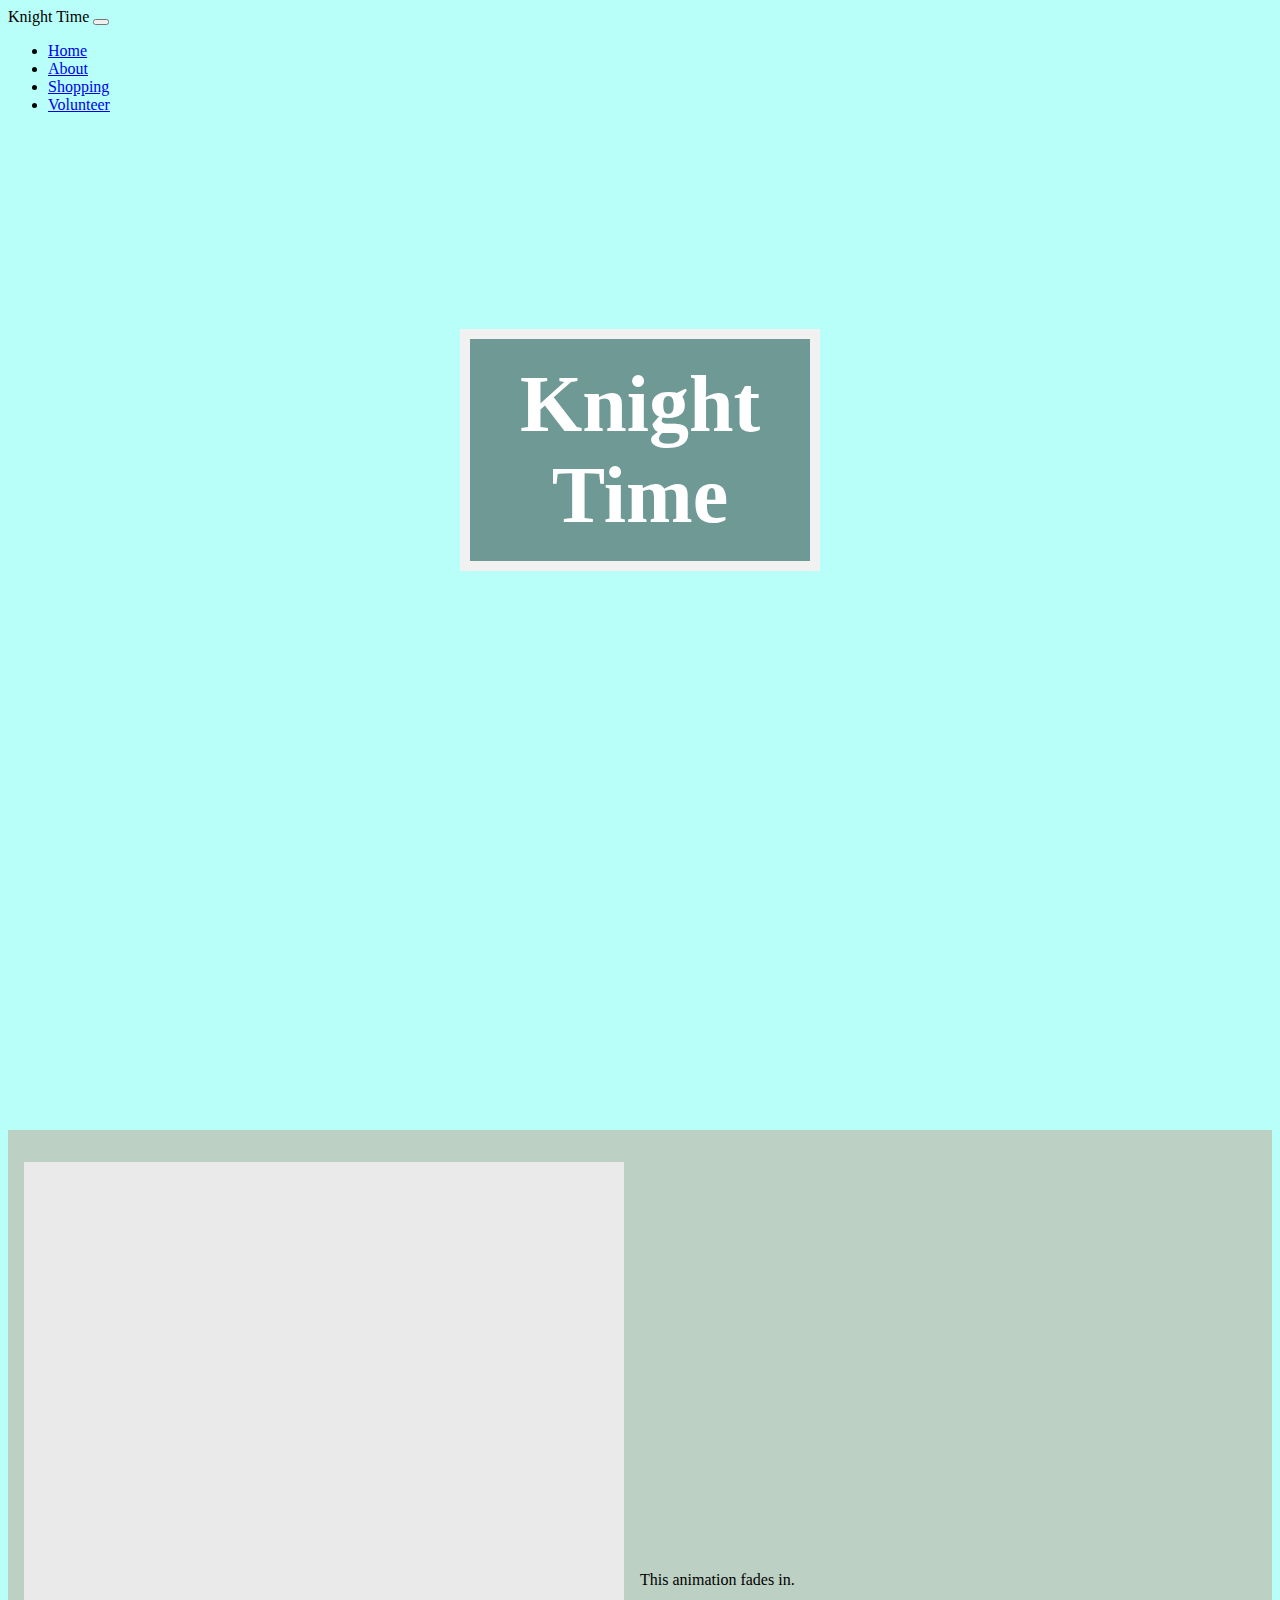
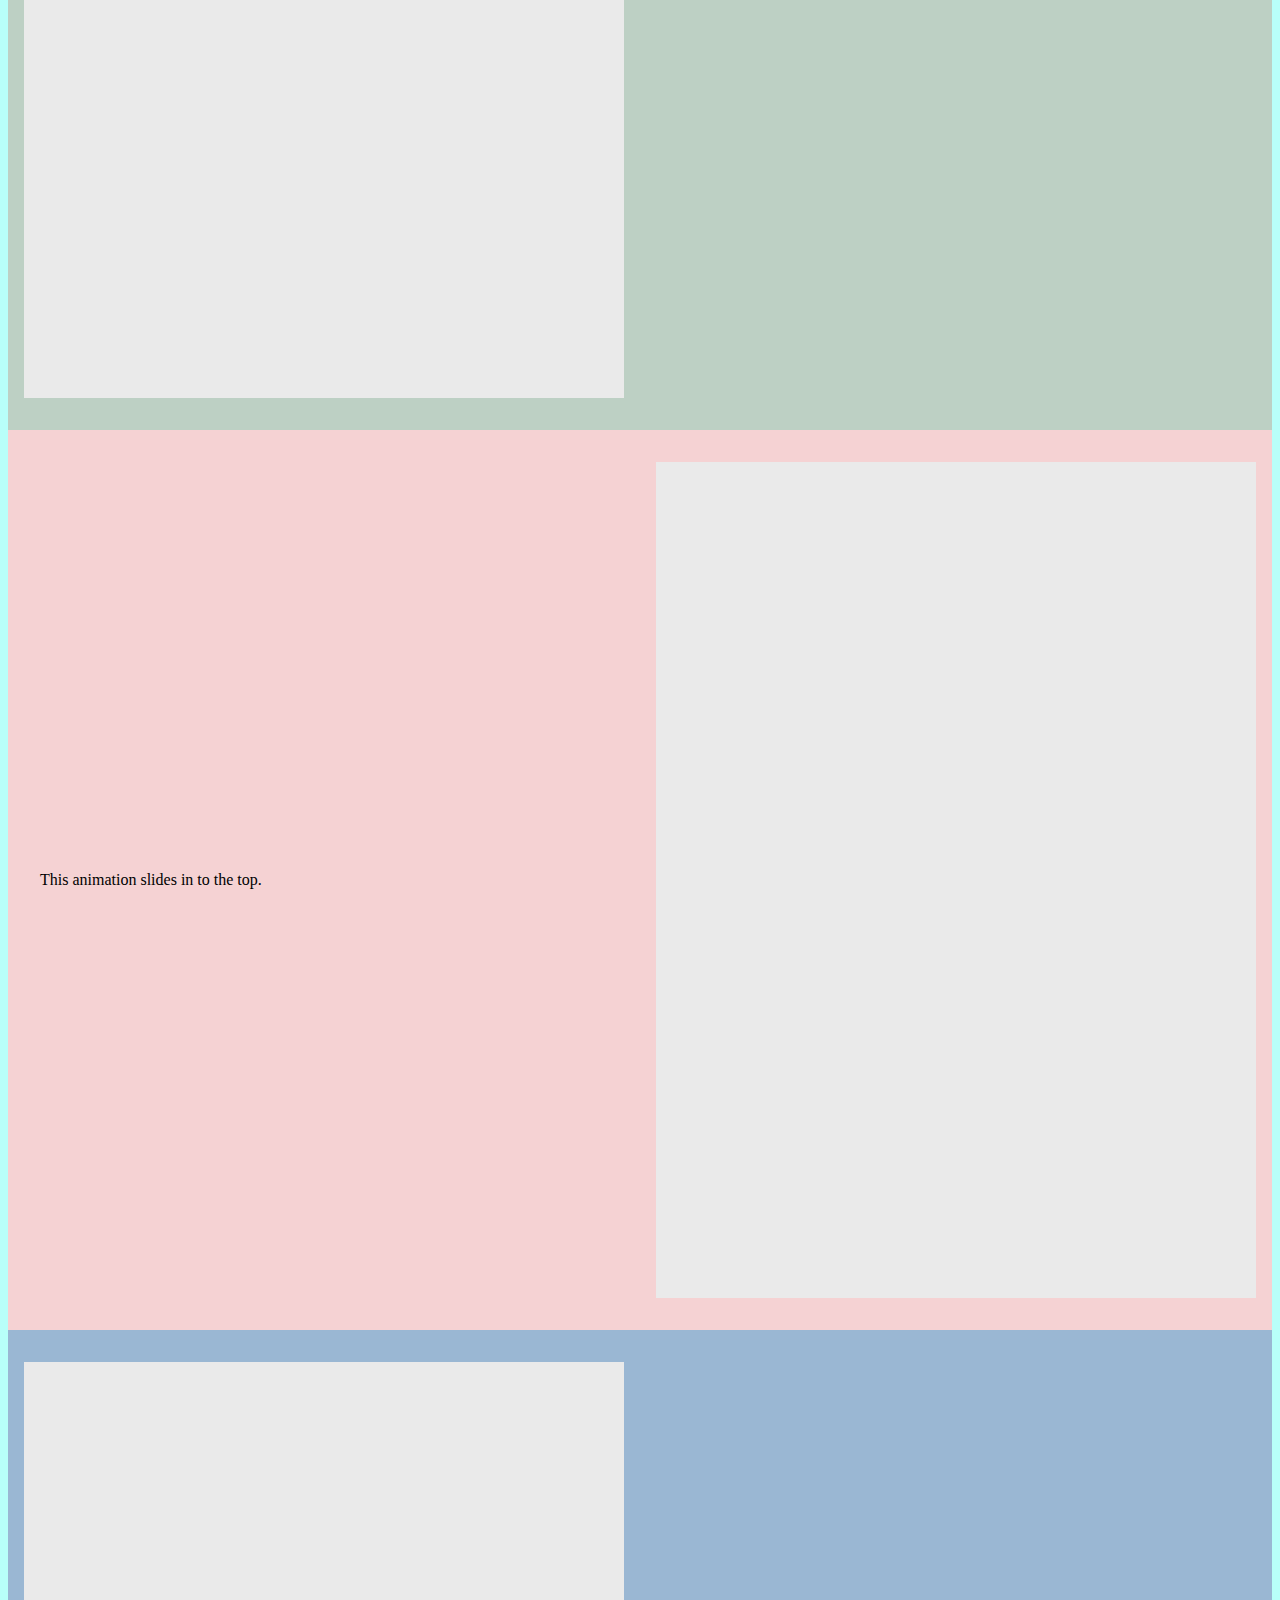
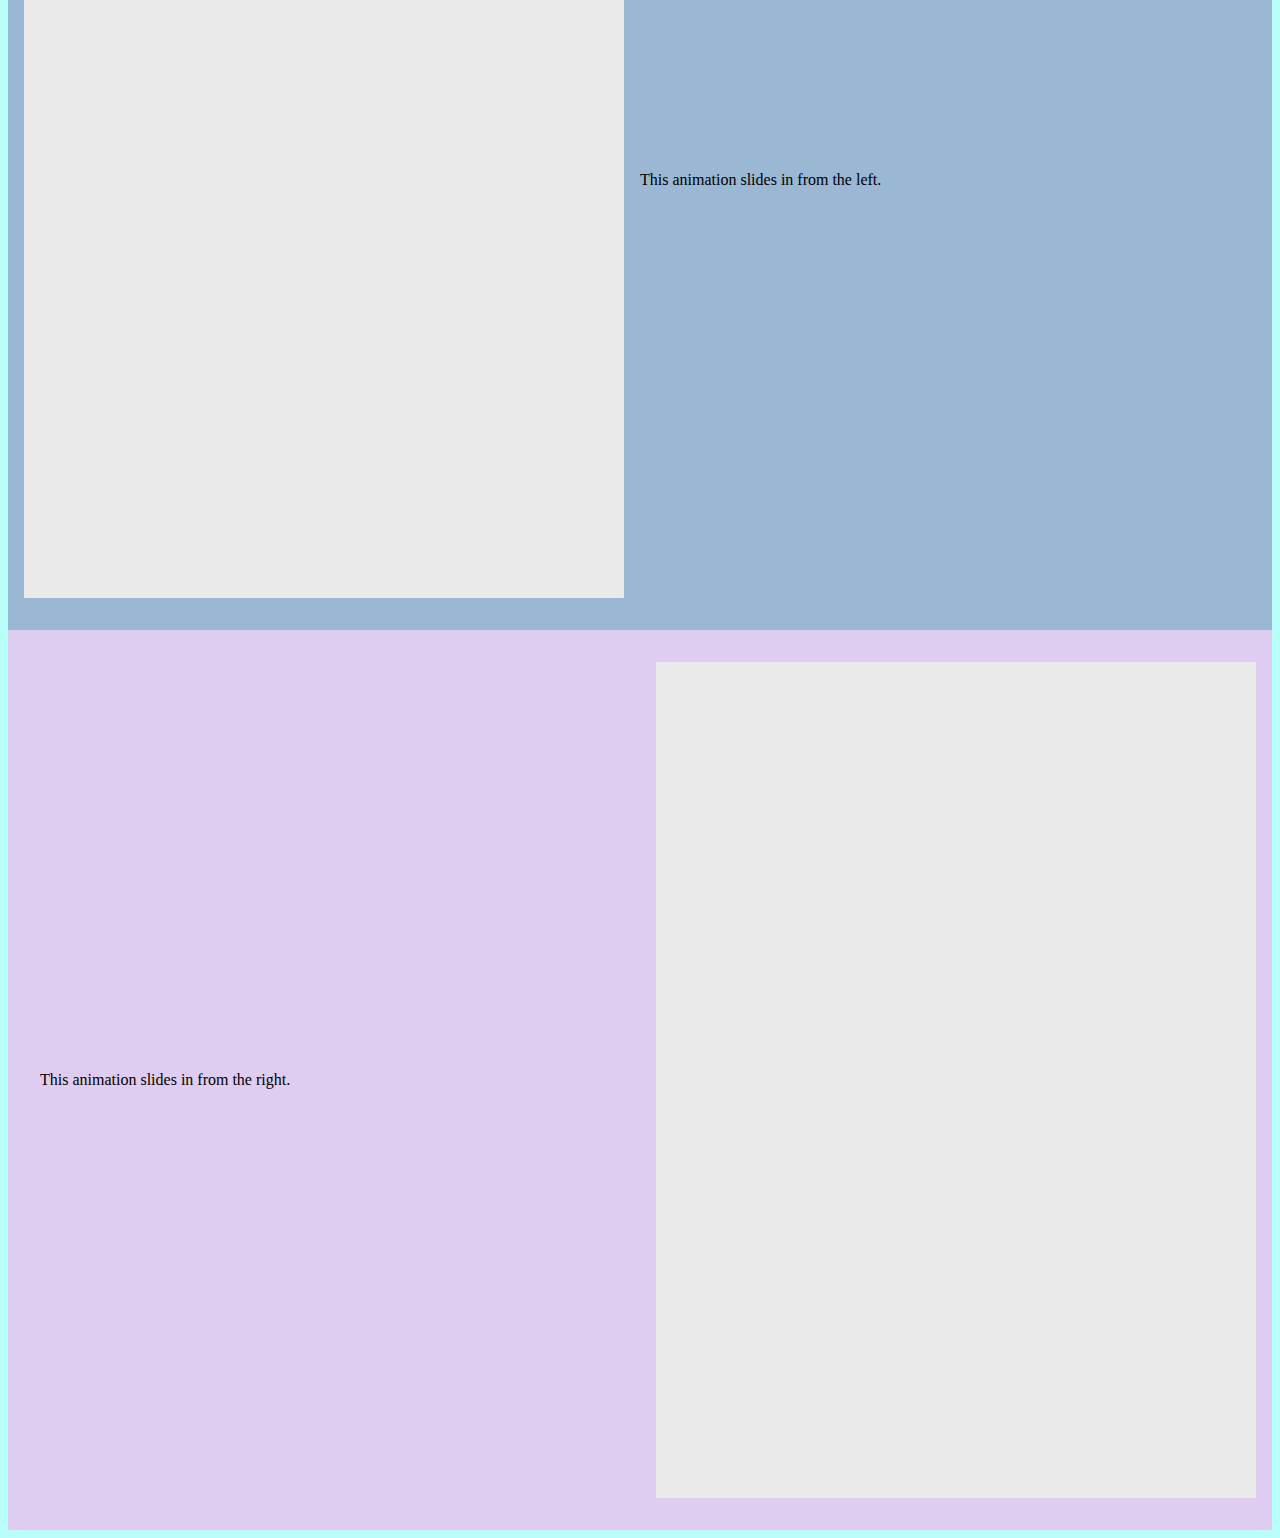
==== index.html @ 6691c31b "Added some stuff to Home page. Used some js and added some css" ====
<!DOCTYPE html>
<html lang="en">
  <head>
    <!-- Required meta tags -->
    <meta charset="utf-8" />
    <meta name="viewport" content="width=device-width, initial-scale=1" />

    <!-- Bootstrap CSS -->
    <link
      href="https://cdn.jsdelivr.net/npm/bootstrap@5.1.3/dist/css/bootstrap.min.css"
      rel="stylesheet"
      integrity="sha384-1BmE4kWBq78iYhFldvKuhfTAU6auU8tT94WrHftjDbrCEXSU1oBoqyl2QvZ6jIW3"
      crossorigin="anonymous"
    />
    <link rel="stylesheet" href="main.css" />
    <title>Home</title>
  </head>
  <body>
    <nav class="navbar navbar-expand-lg navbar-light style="background-color: #e3f2fd;">
      <div class="container-fluid">
        <a class="navbar-brand" >Knight Time</a>
        <button
          class="navbar-toggler"
          type="button"
          data-bs-toggle="collapse"
          data-bs-target="#navbarTogglerDemo02"
          aria-controls="navbarTogglerDemo02"
          aria-expanded="false"
          aria-label="Toggle navigation"
        >
          <span class="navbar-toggler-icon"></span>
        </button>
        <div class="collapse navbar-collapse" id="navbarTogglerDemo02">
          <ul class="navbar-nav mb-2 mb-lg-0">
            <li class="nav-item">
              <a class="nav-link active" aria-current="page" href="index.html"
                >Home</a
              >
            </li>
            <li class="nav-item">
              <a class="nav-link active" aria-current="page" href="about.html"
                >About</a
              >
            </li>
            <li class="nav-item">
              <a
                class="nav-link active"
                aria-current="page"
                href="shopping.html"
                >Shopping</a
              >
            </li>
            <li class="nav-item">
              <a
                class="nav-link active"
                aria-current="page"
                href="Volunteer.html"
                >Volunteer</a
              >
            </li>
          </ul>
        </div>
      </div>
    </nav>
<div class="Van"></div>
<section class="scroll-container">
  <div class="scroll-element js-scroll fade-in">

  </div>
  <div class="bg-text">Knight Time</div>
  <div class="scroll-caption">
    This animation fades in.
  </div>
</section>
<section class="scroll-container">
  <div class="scroll-element js-scroll fade-in-bottom">

  </div>
  <div class="scroll-caption">
    This animation slides in to the top.
  </div>
</section>
<section class="scroll-container">
  <div class="scroll-element js-scroll slide-left">

  </div>
  <div class="scroll-caption">
    This animation slides in from the left.
  </div>
</section>
<section class="scroll-container">
  <div class="scroll-element js-scroll slide-right">

  </div>
  <div class="scroll-caption">
    This animation slides in from the right.
  </div>
</section>
---- main.css ----
.col-sm {
  border: 1px solid #3b1f2b;
  background-color: #3b1f2b;
}
.col-lg {
  border: 1px solid #3b1f2b;
  background-color: #3b1f2b;
}
body {
  background-color: #b8fff9;
}
img {
  width: 1920px;
  height: 600px;
}
h1 {
  color: #42c2ff;
  text-align: center;
}
h2 {
  color: #42c2ff;
  text-align: center;
}
p {
  color: #42c2ff;
  text-align: center;
}
h5 {
  color: #42c2ff;
  text-align: center;
}
button {
  text-align: center;
  background color: #85F4FF;
}
.Van {
  background-image: url("https://i.ytimg.com/vi/eGwXp7ia8gA/maxresdefault.jpg");
   min-height: 1000px;
   background-attachment: fixed;
 background-position: center;
 background-repeat: no-repeat;
 background-size: cover;
}
.scroll-container {
  height: 100vh;
  min-height: 450px;
  padding: 2rem 1rem;
  display: flex;
  align-items: center;
  box-sizing: border-box;
}

.scroll-container:nth-of-type(1) {
  background-color: #bdd0c4;
}
.scroll-container:nth-of-type(2) {
  background-color: #f5d2d3;
}
.scroll-container:nth-of-type(3) {
  background-color: #9ab7d3;
}
.scroll-container:nth-of-type(4) {
  background-color: #dfccf1;
}

.scroll-container:nth-of-type(even) {
  flex-direction: row-reverse;
}

.scroll-element,
.scroll-caption {
  width: 50%;
}

.scroll-element {
  min-height: 300px;
  height: 100%;
  background-color: #eaeaea;
}

.scroll-caption {
  margin: 1rem;
}
.bg-text {
  background-color: rgb(0,0,0); /* Fallback color */
  background-color: rgba(0,0,0, 0.4); /* Black w/opacity/see-through */
  color: white;
  font-weight: bold;
  font-size: 80px;
  border: 10px solid #f1f1f1;
  position: absolute;
  top: 50%;
  left: 50%;
  transform: translate(-50%, -50%);
  z-index: 2;
  width: 300px;
  padding: 20px;
  text-align: center;
}
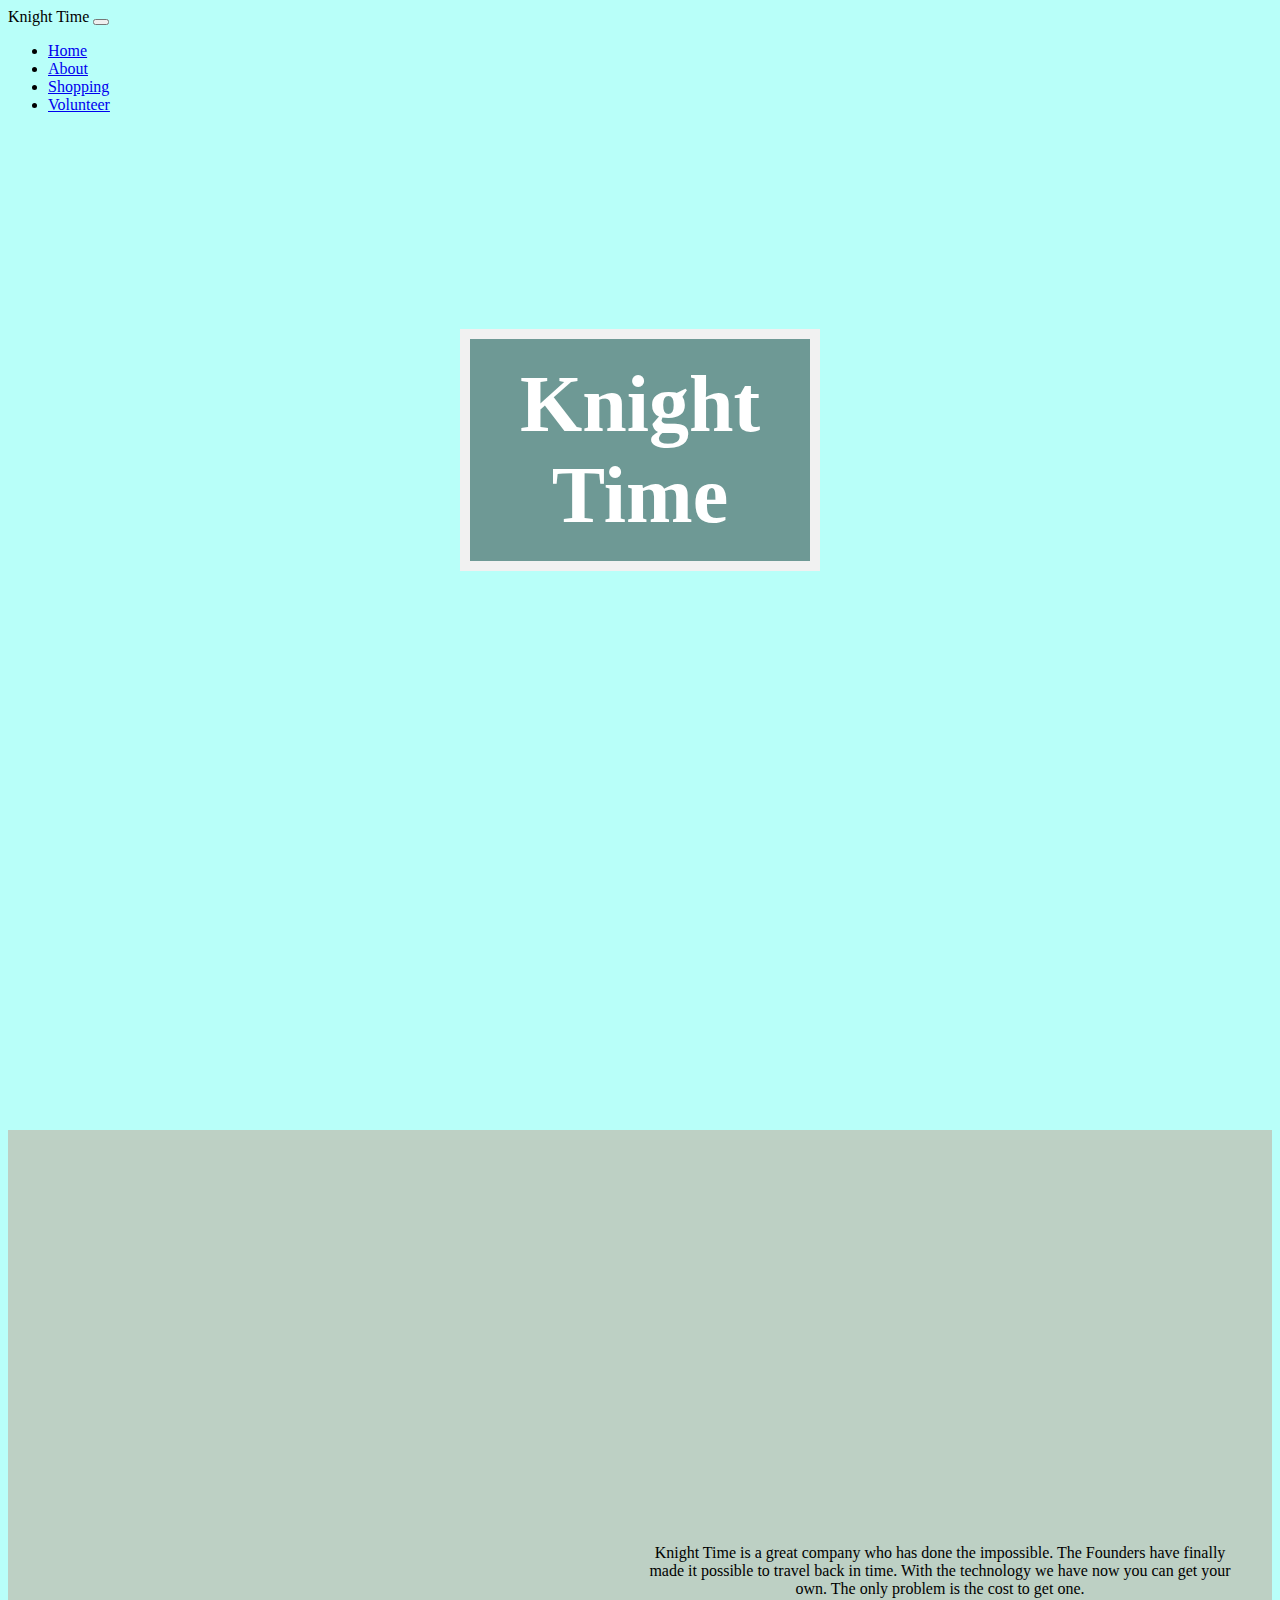
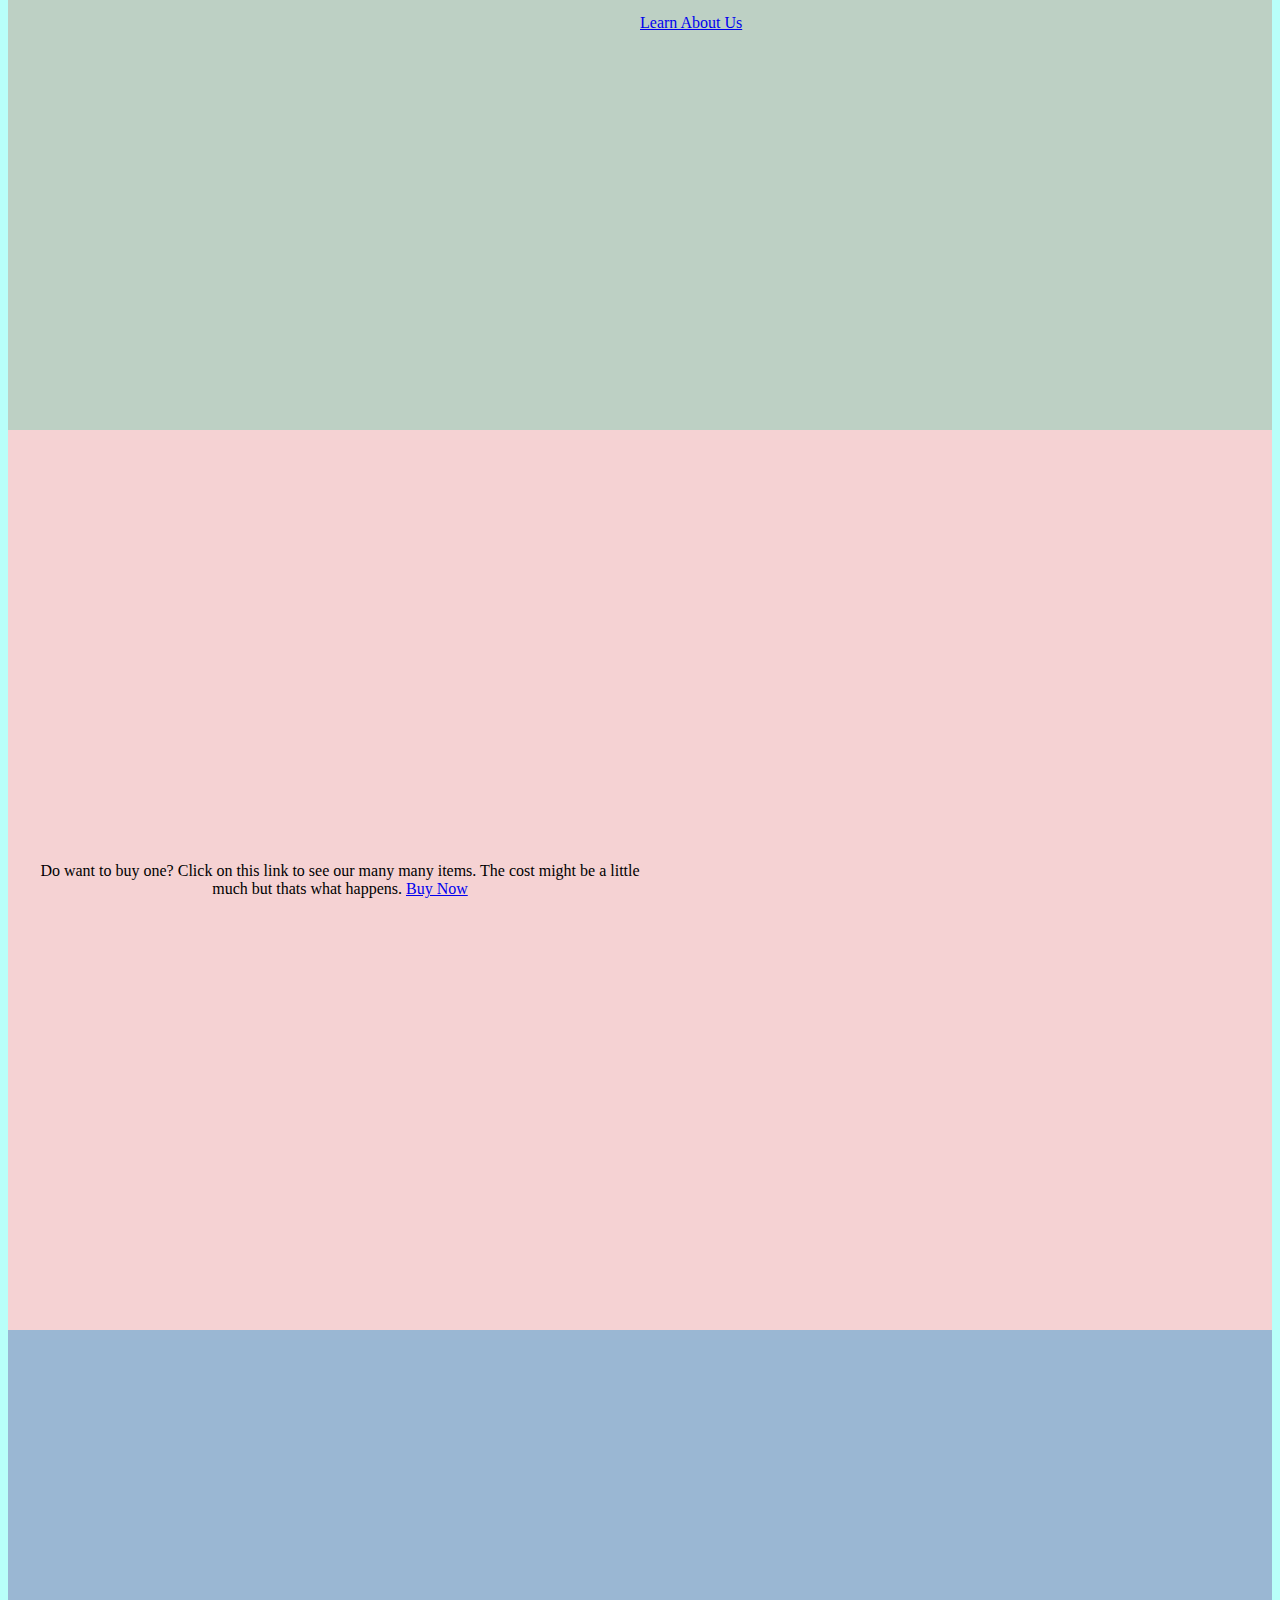
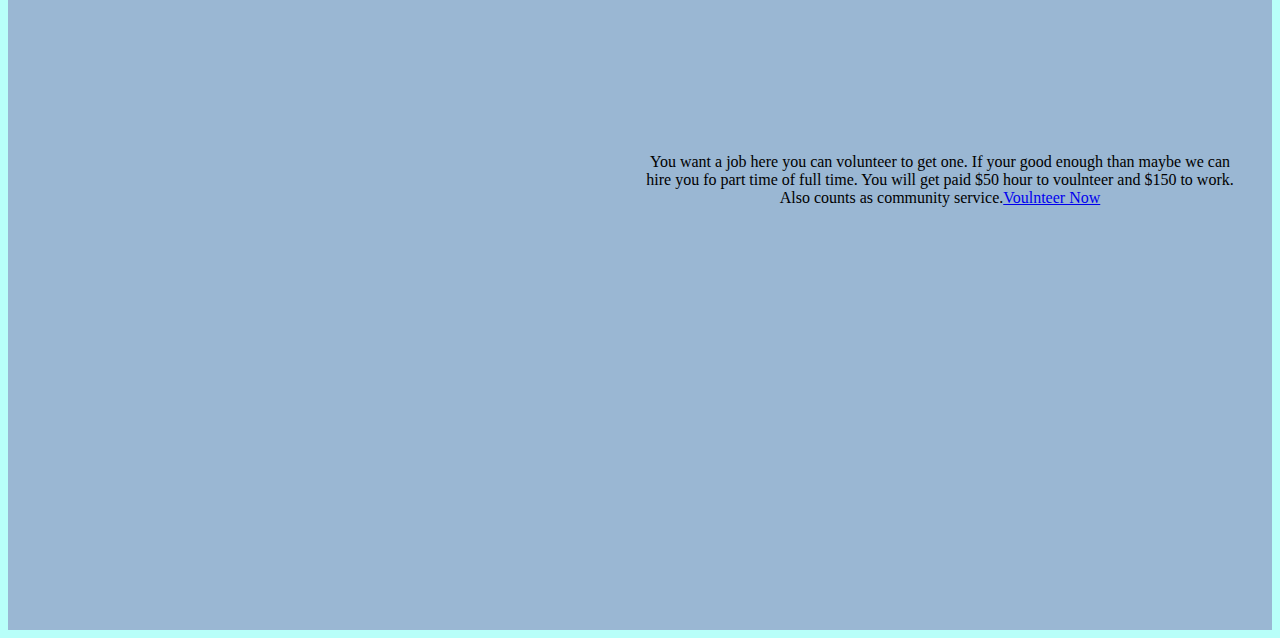
==== commit 3d662870: "Finishing up" ====
--- a/index.html
+++ b/index.html
@@ -4,7 +4,7 @@
     <!-- Required meta tags -->
     <meta charset="utf-8" />
     <meta name="viewport" content="width=device-width, initial-scale=1" />
-
+<link rel="icon" href="img/CarMouth.webp">
     <!-- Bootstrap CSS -->
     <link
       href="https://cdn.jsdelivr.net/npm/bootstrap@5.1.3/dist/css/bootstrap.min.css"
@@ -69,15 +69,14 @@
   </div>
   <div class="bg-text">Knight Time</div>
   <div class="scroll-caption">
-    This animation fades in.
+      <p>Knight Time is a great company who has done the impossible. The Founders have finally made it possible to travel back in time. With the technology we have now you can get your own. The only problem is the cost to get one.</p><a href="about.html">Learn About Us</a>
   </div>
 </section>
 <section class="scroll-container">
   <div class="scroll-element js-scroll fade-in-bottom">
-
   </div>
   <div class="scroll-caption">
-    This animation slides in to the top.
+    <p>Do want to buy one? Click on this link to see our many many items. The cost might be a little much but thats what happens. <a href="shopping.html">Buy Now</a></p>
   </div>
 </section>
 <section class="scroll-container">
@@ -85,14 +84,9 @@
 
   </div>
   <div class="scroll-caption">
-    This animation slides in from the left.
+    <p> You want a job here you can volunteer to get one. If your good enough than maybe we can hire you fo part time of full time. You will get paid $50 hour to voulnteer and $150 to work. Also counts as community service.<a href="voulnteer.html">Voulnteer Now</a></p>
   </div>
 </section>
-<section class="scroll-container">
-  <div class="scroll-element js-scroll slide-right">
-
-  </div>
-  <div class="scroll-caption">
-    This animation slides in from the right.
-  </div>
-</section>
+<script src="main.js"></script>
+</div>
+</html>
--- a/main.css
+++ b/main.css
@@ -22,8 +22,14 @@
   text-align: center;
 }
 p {
-  color: #42c2ff;
+  color: #black;
   text-align: center;
+  font-family: 'Comforter Brush', cursive;
+}
+h2{
+  color: #black;
+  text-align: center;
+  font-family: 'Comforter Brush', cursive;  
 }
 h5 {
   color: #42c2ff;
@@ -35,6 +41,14 @@
 }
 .Van {
   background-image: url("https://i.ytimg.com/vi/eGwXp7ia8gA/maxresdefault.jpg");
+   min-height: 1000px;
+   background-attachment: fixed;
+ background-position: center;
+ background-repeat: no-repeat;
+ background-size: cover;
+}
+.Booth {
+  background-image: url("https://magazine.wharton.upenn.edu/wp-content/uploads/2019/09/DrWhoTardis.jpg");
    min-height: 1000px;
    background-attachment: fixed;
  background-position: center;
@@ -97,3 +111,80 @@
   padding: 20px;
   text-align: center;
 }
+.slide-left {
+   background-image: url("https://cdn3.vectorstock.com/i/1000x1000/87/37/time-machine-vector-25148737.jpg.");
+}
+.fade-in-bottom{
+  background-image: url("https://cdn.dnaindia.com/sites/default/files/styles/full/public/2017/04/30/570649-1024px-treval.jpg");
+}
+
+.fade-in{
+  background-image: url("https://cloudcomputing-news.net/wp-content/uploads/sites/2/2020/03/empty-futuristic-room-picture-id874266728.jpg");
+}
+.js-scroll {
+  opacity: 0;
+  transition: opacity 500ms;
+}
+
+.js-scroll.scrolled {
+  opacity: 1;
+}
+
+.scrolled.fade-in {
+  animation: fade-in 1s ease-in-out both;
+}
+
+.scrolled.fade-in-bottom {
+  animation: fade-in-bottom 1s ease-in-out both;
+}
+
+.scrolled.slide-left {
+  animation: slide-in-left 1s ease-in-out both;
+}
+@keyframes slide-in-left {
+  0% {
+    -webkit-transform: translateX(-100px);
+    transform: translateX(-100px);
+    opacity: 0;
+  }
+  100% {
+    -webkit-transform: translateX(0);
+    transform: translateX(0);
+    opacity: 1;
+  }
+}
+
+@keyframes slide-in-right {
+  0% {
+    -webkit-transform: translateX(100px);
+    transform: translateX(100px);
+    opacity: 0;
+  }
+  100% {
+    -webkit-transform: translateX(0);
+    transform: translateX(0);
+    opacity: 1;
+  }
+}
+
+@keyframes fade-in-bottom {
+  0% {
+    -webkit-transform: translateY(50px);
+    transform: translateY(50px);
+    opacity: 0;
+  }
+  100% {
+    -webkit-transform: translateY(0);
+    transform: translateY(0);
+    opacity: 1;
+  }
+}
+
+@keyframes fade-in {
+  0% {
+    opacity: 0;
+  }
+  100% {
+    opacity: 1;
+  }
+}
